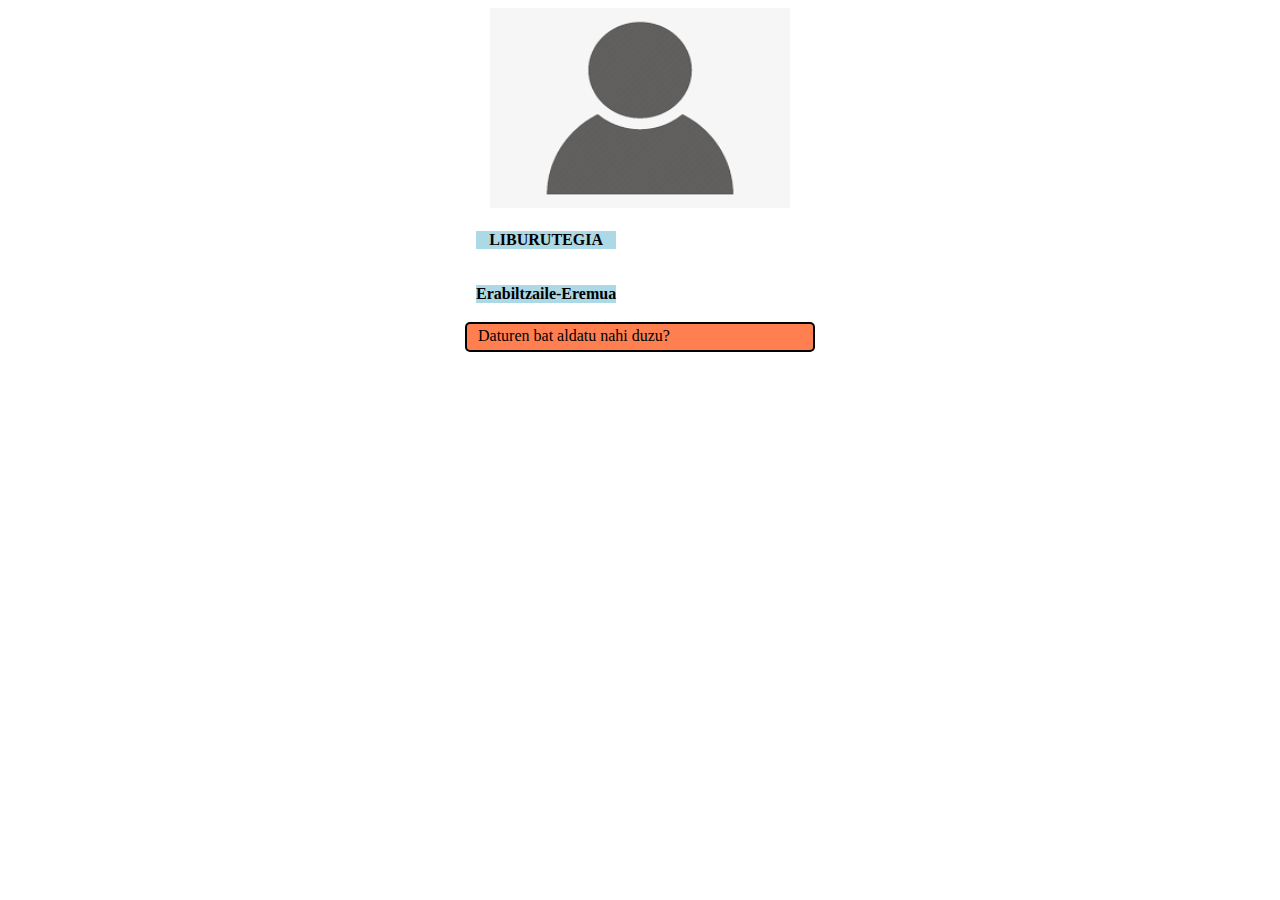
==== HTMLAK/erabileremu.html @ 0fc7b09c "valeeeee" ====
<?php

?>


<!DOCTYPE html>
<!-- Goikoaren bidez artxiboaren extensioa espezifikatzen dugu (Badaezpada) -->

<!-- HTMLren hasiera -->
<html lang="en">
<!-- Honen bidez hmtl-k erabiliko duen hizkuntza esaten diogu ingelesa-->

<!-- Web Orriarren aurrekaria-->
<head>
    <title>EHU Liburutegia - Erabiltzaile</title>
    <link rel="stylesheet" href="styleerab.css">
</head>




<div class="irudia">
    <img src="[data-uri]" alt="" width="300" height="200">
</div>

<div class="content">

    <!-- Web Orriaren gorputza-->
<body background="https://cdn.pixabay.com/photo/2016/02/16/21/07/books-1204029__340.jpg?__cf_chl_jschl_tk__=pmd_rg0UyIVTKotZFzKXG6L7RTRiwJwdw6vwz3E1204eRgg-1635866096-0-gqNtZGzNAjujcnBszQhR">
    <div class="hasiera">
        <table>
            <tr>
                <td>&nbsp;</td>
                <td><p style="background-color: lightblue"><strong> LIBURUTEGIA </strong></p></td>
                <td>&nbsp;</td>
            </tr>
            <tr>
                <td>&nbsp;</td>
                <td><p style="background-color: lightblue"><strong> Erabiltzaile-Eremua </strong></p></td>
                <td>&nbsp;</td>
            </tr>
        </table>
    </div>

    <div class="datuAld">
        <table>
            <tr>
                <td>&nbsp;</td>
                <td>Daturen bat aldatu nahi duzu?</td>
                <td>&nbsp;</td>
            </tr>
            <tr>

            </tr>
        </table>
    </div>

    <div class="botoiak">
        
    </div>
</body>
    
</div>

<!-- Html dokumentuaren amaiera -->
</html>
---- HTMLAK/styleerab.css ----
.content {
  max-width: 350px;
  margin: auto;
  position: center;
}
.hasiera {
  text-align: center;
}
.datuAld {
  background-color: coral;
  border: 2px solid black;
  border-radius: 5px;
  position: center;
}
.irudia {
  max-width: 300px;
  margin: auto;
}
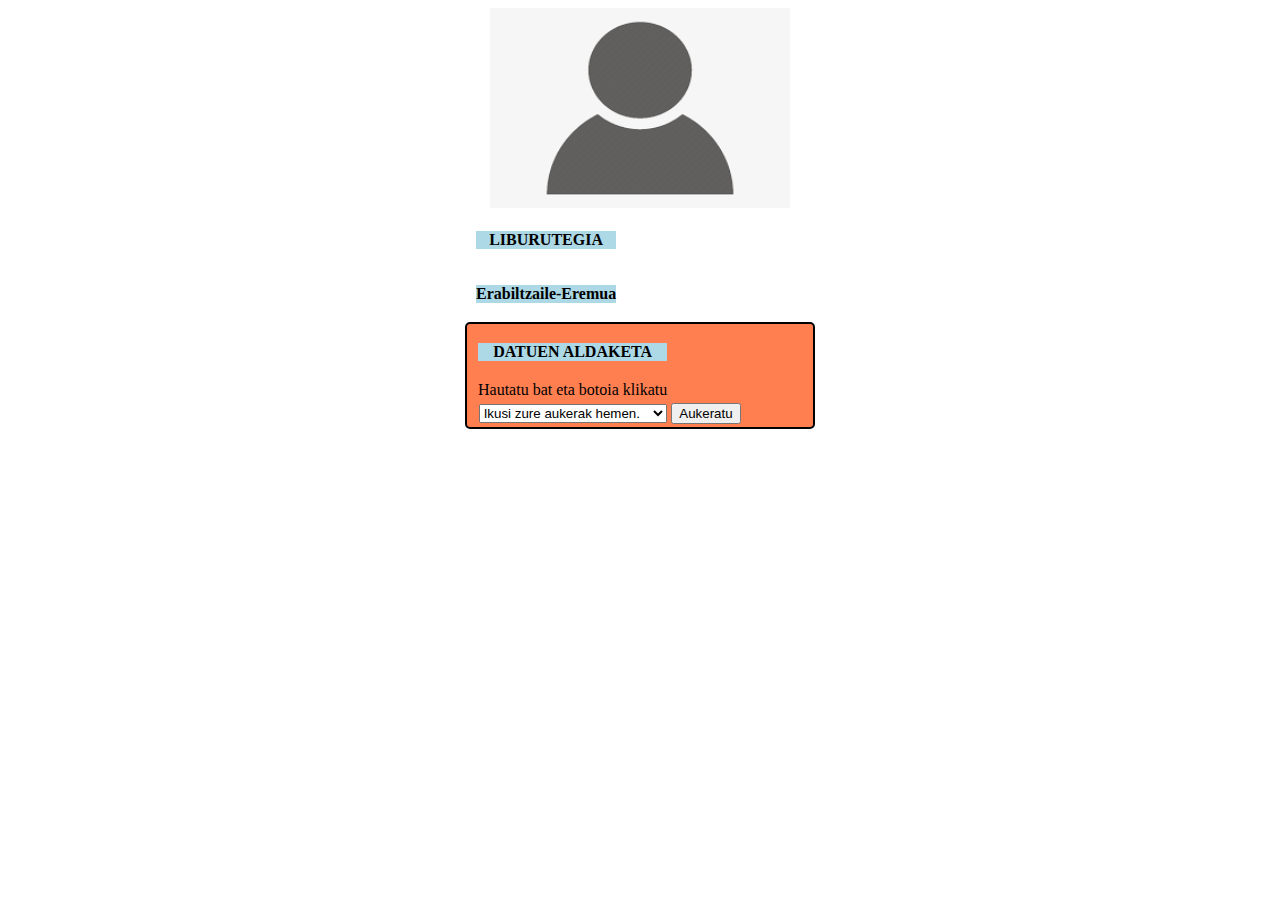
==== commit 942eadbc: "Erabileremu zentratuta, konprobaketa falta da" ====
--- a/HTMLAK/erabileremu.html
+++ b/HTMLAK/erabileremu.html
@@ -1,7 +1,6 @@
 <?php
 
 ?>
-
 
 <!DOCTYPE html>
 <!-- Goikoaren bidez artxiboaren extensioa espezifikatzen dugu (Badaezpada) -->
@@ -40,27 +39,38 @@
                 <td>&nbsp;</td>
             </tr>
         </table>
+<!-- ***********************************************************************************************************-->
+        <div class="inputak">
+            <table>
+                <tr>
+                    <td>&nbsp;</td>
+                    <td><p style="background-color: lightblue"><strong> DATUEN ALDAKETA </strong></p></td>
+                    <td>&nbsp;</td>
+                </tr>
+                <tr>
+                    <td>&nbsp;</td>
+                    <td> Hautatu bat eta botoia klikatu </td>
+                    <td>&nbsp;</td>
+                </tr>
+                <form name="erabAukerak" class="inputak" action="erabileremu.php" method="POST">
+                    <tr>
+                        <td>&nbsp;</td>
+                        <td><select id="aukeratu"name="aukerak[]" required> 
+                            <option value="">Ikusi zure aukerak hemen.</option>
+                            <option value="libzer">Nire liburuen zerrenda ikusi.</option> 
+                            <option value="datAld">Nire datuak aldatu.</option> 
+                            <option value="libDatAld">Liburu baten datuak aldatu.</option>
+                        </select></td>
+                        <td><input id="aukeratuBotoia" type="submit" name="Aukeratu" value="Aukeratu" title="Desplegablearen aukera bat sartu eta sakatu." /></td>
+                    </tr>
+                </form>
+            </table>
+        </div>
     </div>
-
-    <div class="datuAld">
-        <table>
-            <tr>
-                <td>&nbsp;</td>
-                <td>Daturen bat aldatu nahi duzu?</td>
-                <td>&nbsp;</td>
-            </tr>
-            <tr>
-
-            </tr>
-        </table>
-    </div>
-
-    <div class="botoiak">
-        
-    </div>
+<!-- ***********************************************************************************************************-->
 </body>
     
 </div>
 
 <!-- Html dokumentuaren amaiera -->
-</html>+</html>
--- a/HTMLAK/styleerab.css
+++ b/HTMLAK/styleerab.css
@@ -16,3 +16,9 @@
   max-width: 300px;
   margin: auto;
 }
+.inputak {
+  background-color: coral;
+  border: 2px solid black;
+  border-radius: 5px;
+  position: center;
+}
